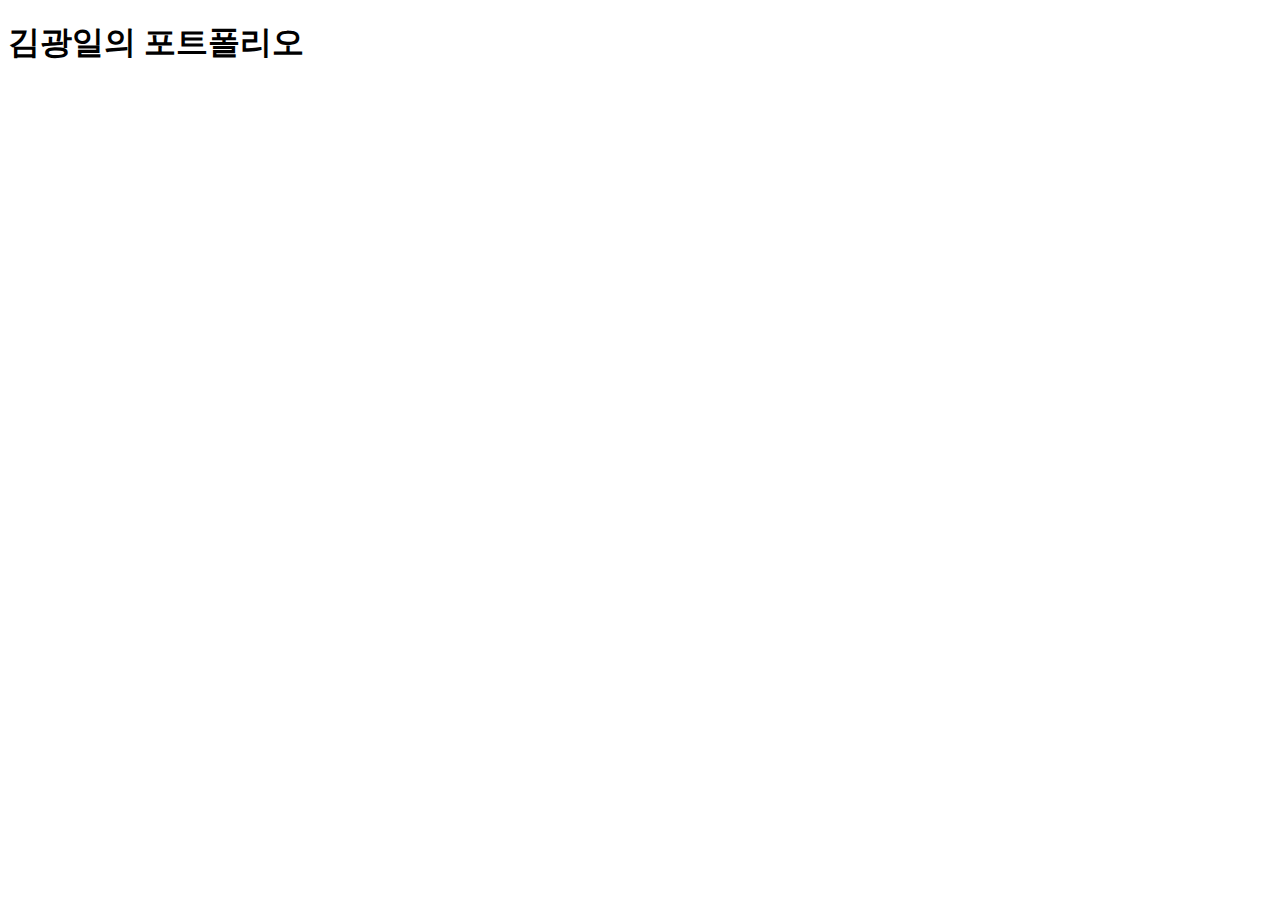
==== index.html @ 8d839077 "231124 repo start" ====
<!DOCTYPE html>
<html lang="en">
<head>
    <meta charset="UTF-8">
    <meta name="viewport" content="width=device-width, initial-scale=1.0">
    <title>My Portfolio</title>
</head>
<body>
    <h1>김광일의 포트폴리오</h1>
</body>
</html>
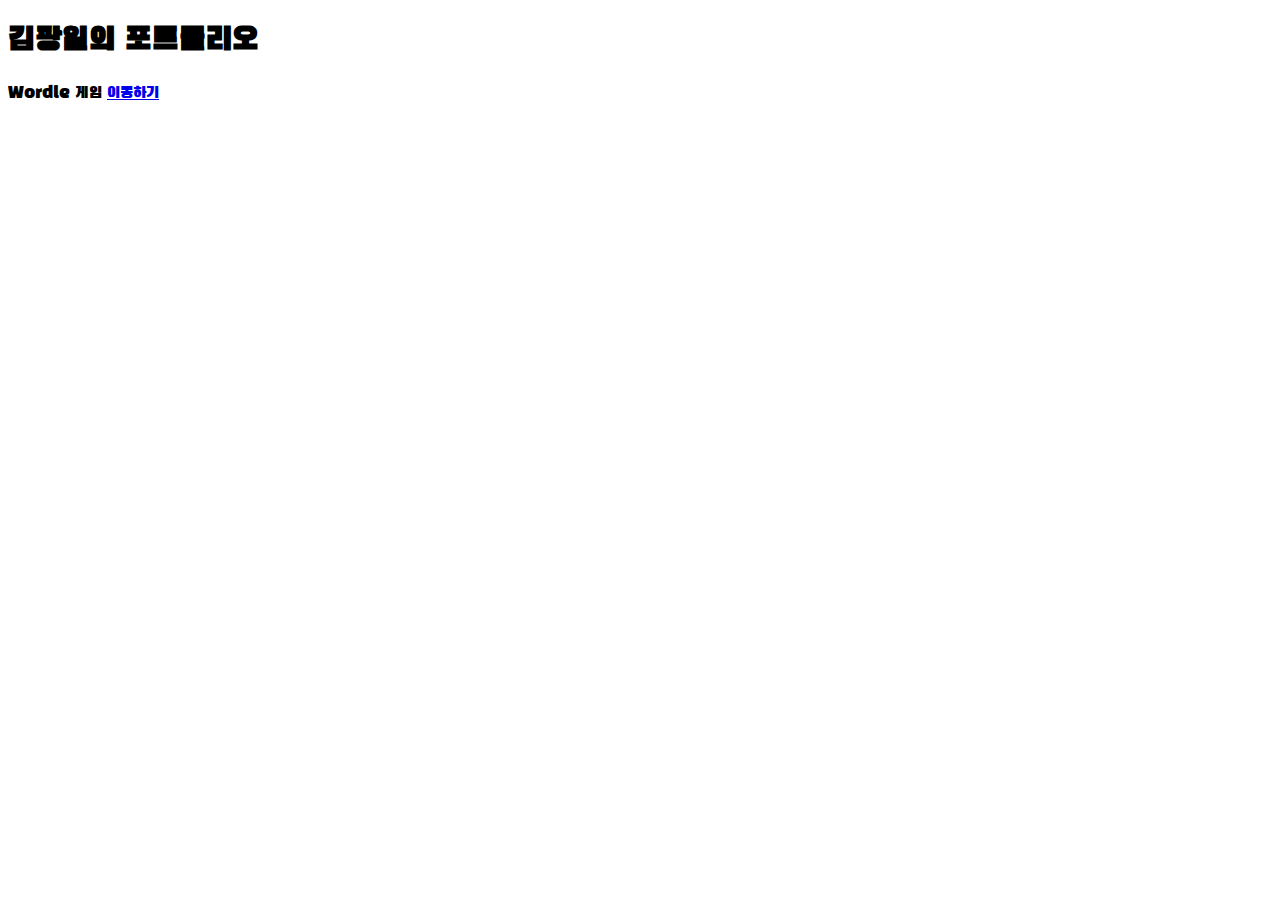
==== commit c270748e: "231124 font.css 파일 위치 수정 / index.html 수정" ====
--- a/index.html
+++ b/index.html
@@ -3,9 +3,13 @@
 <head>
     <meta charset="UTF-8">
     <meta name="viewport" content="width=device-width, initial-scale=1.0">
+
+    <link href = "./font.css" rel = "stylesheet">
     <title>My Portfolio</title>
 </head>
 <body>
     <h1>김광일의 포트폴리오</h1>
+    <label>Wordle 게임</label>
+    <a href = "./Wordle/index.html">이동하기</a>
 </body>
 </html>--- a/font.css
+++ b/font.css
@@ -0,0 +1,9 @@
+@import url('https://fonts.googleapis.com/css2?family=Black+Han+Sans&family=Do+Hyeon&family=Gowun+Batang:wght@400;700&family=Noto+Sans+KR:wght@500&family=Orbit&display=swap');
+
+*{
+    font-family: 'Do Hyeon', sans-serif;
+    font-family: 'Gowun Batang', serif;
+    font-family: 'Noto Sans KR', sans-serif;
+    font-family: 'Orbit', sans-serif;
+    font-family: 'Black Han Sans', sans-serif;
+}